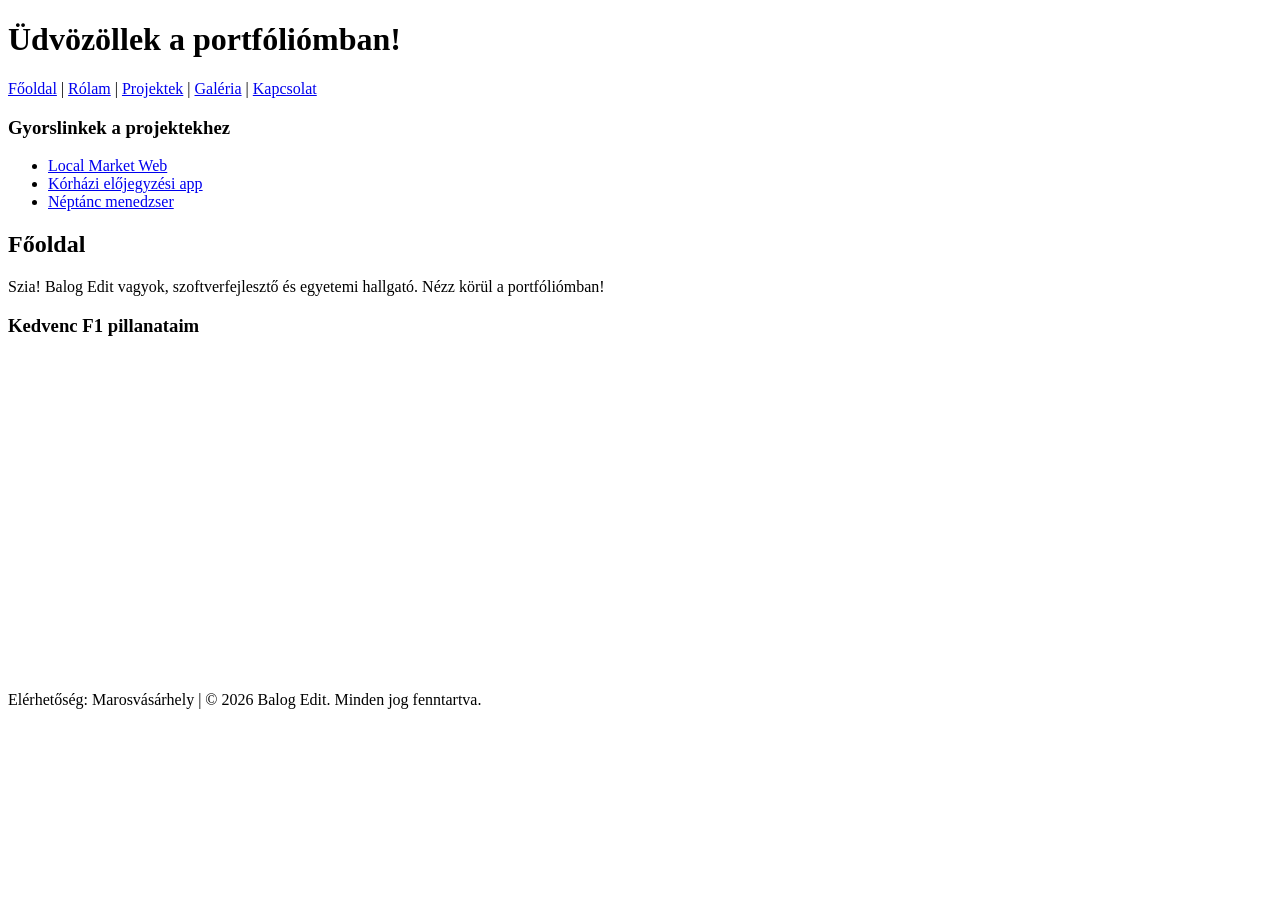
==== index.html @ 8bb85f1c "init commit" ====
<!DOCTYPE html>
<html lang="hu">
<head>
    <title>Balog Edit - Portfólió</title>
</head>
<body>
    <header>
        <h1>Üdvözöllek a portfóliómban!</h1>
        <nav>
            <a href="index.html">Főoldal</a> |
            <a href="rolam.html">Rólam</a> |
            <a href="projektek.html">Projektek</a> |
            <a href="galeria.html">Galéria</a> |
            <a href="kapcsolat.html">Kapcsolat</a>
        </nav>
    </header>

    <aside>
        <h3>Gyorslinkek a projektekhez</h3>
        <ul>
            <li><a href="projektek.html#local-market">Local Market Web</a></li>
            <li><a href="projektek.html#korhazi-app">Kórházi előjegyzési app</a></li>
            <li><a href="projektek.html#neptanc">Néptánc menedzser</a></li>
        </ul>
    </aside>

    <main>
        <h2>Főoldal</h2>
        <p>Szia! Balog Edit vagyok, szoftverfejlesztő és egyetemi hallgató. Nézz körül a portfóliómban!</p>
        
        <h3>Kedvenc F1 pillanataim</h3>
        <iframe 
            width="560" 
            height="315" 
            src="https://www.youtube.com/embed/qdQNfF1-2rw" 
            title="Lando Norris: Greatest Team Radio Moments" 
            frameborder="0" 
            allow="accelerometer; autoplay; clipboard-write; encrypted-media; gyroscope; picture-in-picture; web-share" 
            allowfullscreen>
        </iframe>
    </main>

    <footer>
        <p>Elérhetőség: Marosvásárhely | &copy; 2026 Balog Edit. Minden jog fenntartva.</p>
    </footer>
</body>
</html>
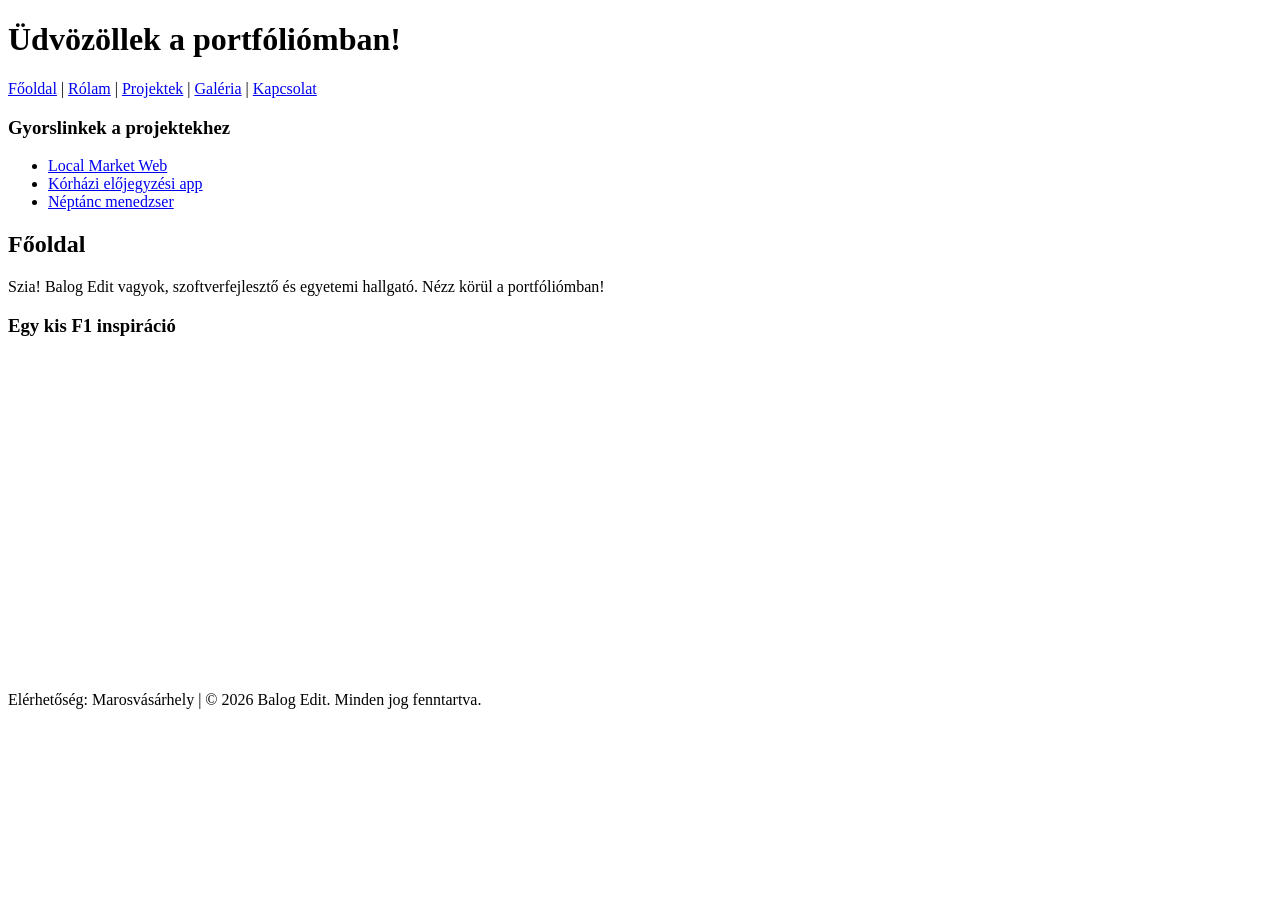
==== commit a7039a62: "video replacement" ====
--- a/index.html
+++ b/index.html
@@ -28,16 +28,9 @@
         <h2>Főoldal</h2>
         <p>Szia! Balog Edit vagyok, szoftverfejlesztő és egyetemi hallgató. Nézz körül a portfóliómban!</p>
         
-        <h3>Kedvenc F1 pillanataim</h3>
-        <iframe 
-            width="560" 
-            height="315" 
-            src="https://www.youtube.com/embed/qdQNfF1-2rw" 
-            title="Lando Norris: Greatest Team Radio Moments" 
-            frameborder="0" 
-            allow="accelerometer; autoplay; clipboard-write; encrypted-media; gyroscope; picture-in-picture; web-share" 
-            allowfullscreen>
-        </iframe>
+        <h3>Egy kis F1 inspiráció</h3>
+        <!-- Egy Lando Norris / McLaren videó beágyazása -->
+        <iframe width="560" height="315" src="https://www.youtube.com/embed/8v_JzGj7k1w" title="YouTube video" frameborder="0" allowfullscreen></iframe>
     </main>
 
     <footer>
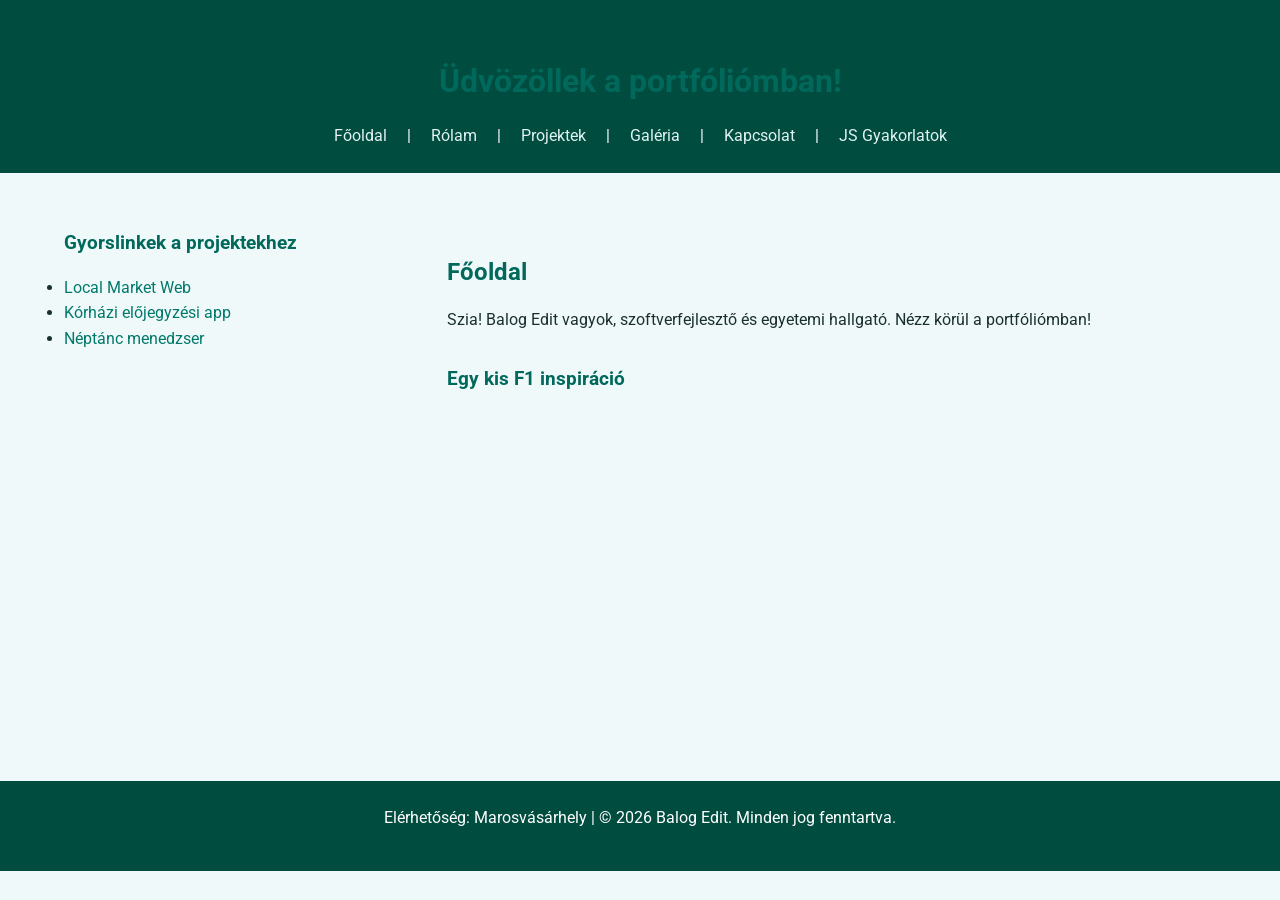
==== commit 8b0bb311: "css stilusok alkalmazasa" ====
--- a/index.html
+++ b/index.html
@@ -1,40 +1,74 @@
-<!DOCTYPE html>
+<!doctype html>
 <html lang="hu">
-<head>
+  <head>
+    <meta name="viewport" content="width=device-width, initial-scale=1.0" />
     <title>Balog Edit - Portfólió</title>
-</head>
-<body>
+
+    <link
+      href="https://fonts.googleapis.com/css2?family=Roboto:wght@300;400;700&display=swap"
+      rel="stylesheet"
+    />
+
+    <link rel="stylesheet" href="base.css" />
+    <link rel="stylesheet" href="components.css" />
+
+    <style>
+      .highlight {
+        background-color: #e0f2f1;
+        font-weight: bold;
+        padding: 0 4px;
+        border-radius: 4px;
+      }
+      .warning-text {
+        color: #004d40;
+        font-style: italic;
+      }
+    </style>
+  </head>
+  <body>
     <header>
-        <h1>Üdvözöllek a portfóliómban!</h1>
-        <nav>
-            <a href="index.html">Főoldal</a> |
-            <a href="rolam.html">Rólam</a> |
-            <a href="projektek.html">Projektek</a> |
-            <a href="galeria.html">Galéria</a> |
-            <a href="kapcsolat.html">Kapcsolat</a>
-        </nav>
+      <h1>Üdvözöllek a portfóliómban!</h1>
+      <nav>
+        <a href="index.html">Főoldal</a> | <a href="rolam.html">Rólam</a> |
+        <a href="projektek.html">Projektek</a> | <a href="galeria.html">Galéria</a> |
+        <a href="kapcsolat.html">Kapcsolat</a> | <a href="js-gyakorlatok.html">JS Gyakorlatok</a>
+      </nav>
     </header>
 
-    <aside>
+    <div class="layout-container">
+      <aside>
         <h3>Gyorslinkek a projektekhez</h3>
         <ul>
-            <li><a href="projektek.html#local-market">Local Market Web</a></li>
-            <li><a href="projektek.html#korhazi-app">Kórházi előjegyzési app</a></li>
-            <li><a href="projektek.html#neptanc">Néptánc menedzser</a></li>
+          <li><a href="projektek.html#local-market">Local Market Web</a></li>
+          <li>
+            <a href="projektek.html#korhazi-app">Kórházi előjegyzési app</a>
+          </li>
+          <li><a href="projektek.html#neptanc">Néptánc menedzser</a></li>
         </ul>
-    </aside>
+      </aside>
 
-    <main>
+      <main>
         <h2>Főoldal</h2>
-        <p>Szia! Balog Edit vagyok, szoftverfejlesztő és egyetemi hallgató. Nézz körül a portfóliómban!</p>
-        
+        <p>
+          Szia! Balog Edit vagyok, szoftverfejlesztő és egyetemi hallgató. Nézz körül a
+          portfóliómban!
+        </p>
+
         <h3>Egy kis F1 inspiráció</h3>
         <!-- Egy Lando Norris / McLaren videó beágyazása -->
-        <iframe width="560" height="315" src="https://www.youtube.com/embed/8v_JzGj7k1w" title="YouTube video" frameborder="0" allowfullscreen></iframe>
-    </main>
+        <iframe
+          width="560"
+          height="315"
+          src="https://www.youtube.com/embed/8v_JzGj7k1w"
+          title="YouTube video"
+          frameborder="0"
+          allowfullscreen
+        ></iframe>
+      </main>
+    </div>
 
     <footer>
-        <p>Elérhetőség: Marosvásárhely | &copy; 2026 Balog Edit. Minden jog fenntartva.</p>
+      <p>Elérhetőség: Marosvásárhely | &copy; 2026 Balog Edit. Minden jog fenntartva.</p>
     </footer>
-</body>
-</html>+  </body>
+</html>
--- a/base.css
+++ b/base.css
@@ -0,0 +1,61 @@
+*,
+*::before,
+*::after {
+  box-sizing: border-box;
+  margin: 0;
+  padding: 0;
+}
+
+body {
+  font-family: 'Roboto', sans-serif;
+  background-color: #f0f9f9;
+  color: #1a3030;
+  line-height: 1.6;
+}
+
+p {
+  margin-bottom: 16px;
+}
+
+h1,
+h2,
+h3,
+h4 {
+  margin-top: 32px;
+  margin-bottom: 16px;
+  color: #00695c;
+  font-weight: 700;
+}
+
+*:focus {
+  outline: 3px solid #00bfa5;
+  outline-offset: 4px;
+}
+
+main {
+  max-width: 1000px;
+  margin: 0 auto;
+  padding: 24px;
+}
+
+.layout-container {
+  display: flex;
+  flex-wrap: wrap;
+  gap: 24px;
+  padding: 24px;
+  max-width: 1200px;
+  margin: 0 auto;
+}
+
+header,
+footer {
+  background-color: #004d40;
+  color: white;
+  padding: 24px;
+  text-align: center;
+}
+
+nav a {
+  color: #e0f2f1;
+  margin: 0 16px;
+}
--- a/components.css
+++ b/components.css
@@ -0,0 +1,173 @@
+a {
+  color: #00796b;
+  text-decoration: none;
+  transition:
+    color 0.3s ease,
+    text-decoration 0.3s ease;
+}
+
+a:hover {
+  color: #004d40;
+  text-decoration: underline;
+}
+
+nav a:hover {
+  color: #00bfa5;
+}
+
+button,
+.btn {
+  background-color: #00897b;
+  color: #ffffff;
+  border: none;
+  padding: 12px 24px;
+  margin: 8px 0;
+  font-size: 16px;
+  border-radius: 8px;
+  cursor: pointer;
+  font-family: 'Roboto', sans-serif;
+  font-weight: 700;
+  transition:
+    background-color 0.3s ease,
+    transform 0.2s ease;
+}
+
+button:hover,
+.btn:hover {
+  background-color: #004d40;
+  transform: translateY(-2px);
+}
+
+img {
+  max-width: 100%;
+  height: auto;
+  border-radius: 8px;
+}
+
+img.avatar {
+  display: block;
+  margin: 0 auto 24px auto;
+  border-radius: 50%;
+  width: 200px;
+  height: 200px;
+  object-fit: cover;
+  border: 4px solid #00bfa5;
+}
+
+ol.custom-list {
+  list-style-type: upper-roman;
+  padding-left: 48px;
+  margin-bottom: 24px;
+}
+
+ol.custom-list li {
+  margin-bottom: 8px;
+}
+
+.gallery {
+  display: grid;
+  /* Automatikusan alkalmazkodó oszlopok, min 300px szélességgel */
+  grid-template-columns: repeat(auto-fit, minmax(300px, 1fr));
+  gap: 32px; /* Kicsit nagyobb távolság a kártyák között */
+  margin-top: 24px;
+  align-items: start; /* Felülre igazítja az elemeket */
+}
+
+/* Galéria elemeinek kártya-szerű esztétikája */
+.gallery figure {
+  background-color: #ffffff;
+  padding: 16px;
+  border-radius: 12px;
+  box-shadow: 0 4px 12px rgba(0, 77, 64, 0.1);
+  margin: 0;
+  transition: transform 0.3s ease;
+  display: flex;
+  flex-direction: column; /* A képet és a szöveget egymás alá rendezi */
+  align-items: center; /* Vízszintesen középre igazítja a képet a kártyán belül */
+}
+
+.gallery figure:hover {
+  transform: scale(1.02);
+}
+
+.gallery img {
+  max-width: 100%;
+  /* Fixáljuk a magasságot, hogy a kártyák egyformák legyenek. 
+       A 'contain' biztosítja, hogy ne vágja le a képet. */
+  height: 300px;
+  object-fit: contain;
+  border-radius: 8px;
+}
+
+.gallery figcaption {
+  text-align: center;
+  margin-top: 16px;
+  font-weight: bold;
+  color: #00796b;
+}
+
+input,
+textarea {
+  width: 100%;
+  max-width: 400px;
+  padding: 12px;
+  margin-top: 8px;
+  margin-bottom: 16px;
+  border: 1px solid #b2dfdb;
+  border-radius: 8px;
+  font-family: 'Roboto', sans-serif;
+}
+
+table {
+  width: 100%;
+  border-collapse: collapse;
+  margin-bottom: 24px;
+  background-color: #ffffff;
+  box-shadow: 0 4px 12px rgba(0, 77, 64, 0.1);
+}
+
+th,
+td {
+  padding: 16px;
+  border: 1px solid #b2dfdb;
+  text-align: left;
+}
+
+th {
+  background-color: #004d40;
+  color: #ffffff;
+  font-weight: 700;
+}
+
+tr:nth-child(even) {
+  background-color: #f0f9f9; /* Halvány menta sorminta */
+}
+
+/* Űrlap elrendezése */
+.contact-form {
+  display: flex;
+  flex-direction: column; /* Egymás alá rendezi a címkéket és mezőket */
+  max-width: 500px; /* Ne legyen túl széles az űrlap */
+  /* Ide nem teszünk margin: 0 auto;-t, hogy balra igazítva maradjon a címsor alatt */
+}
+
+.contact-form label {
+  margin-top: 16px;
+  font-weight: bold;
+  color: #004d40;
+}
+
+.contact-form input,
+.contact-form textarea {
+  width: 100%;
+  padding: 12px;
+  margin-top: 8px; /* Távolság a címkétől */
+  border: 1px solid #b2dfdb;
+  border-radius: 8px;
+  font-family: 'Roboto', sans-serif;
+}
+
+.contact-form button[type='submit'] {
+  margin-top: 24px;
+  align-self: flex-start; /* A gomb ne húzódjon ki teljes szélességre, maradjon a bal oldalon */
+}
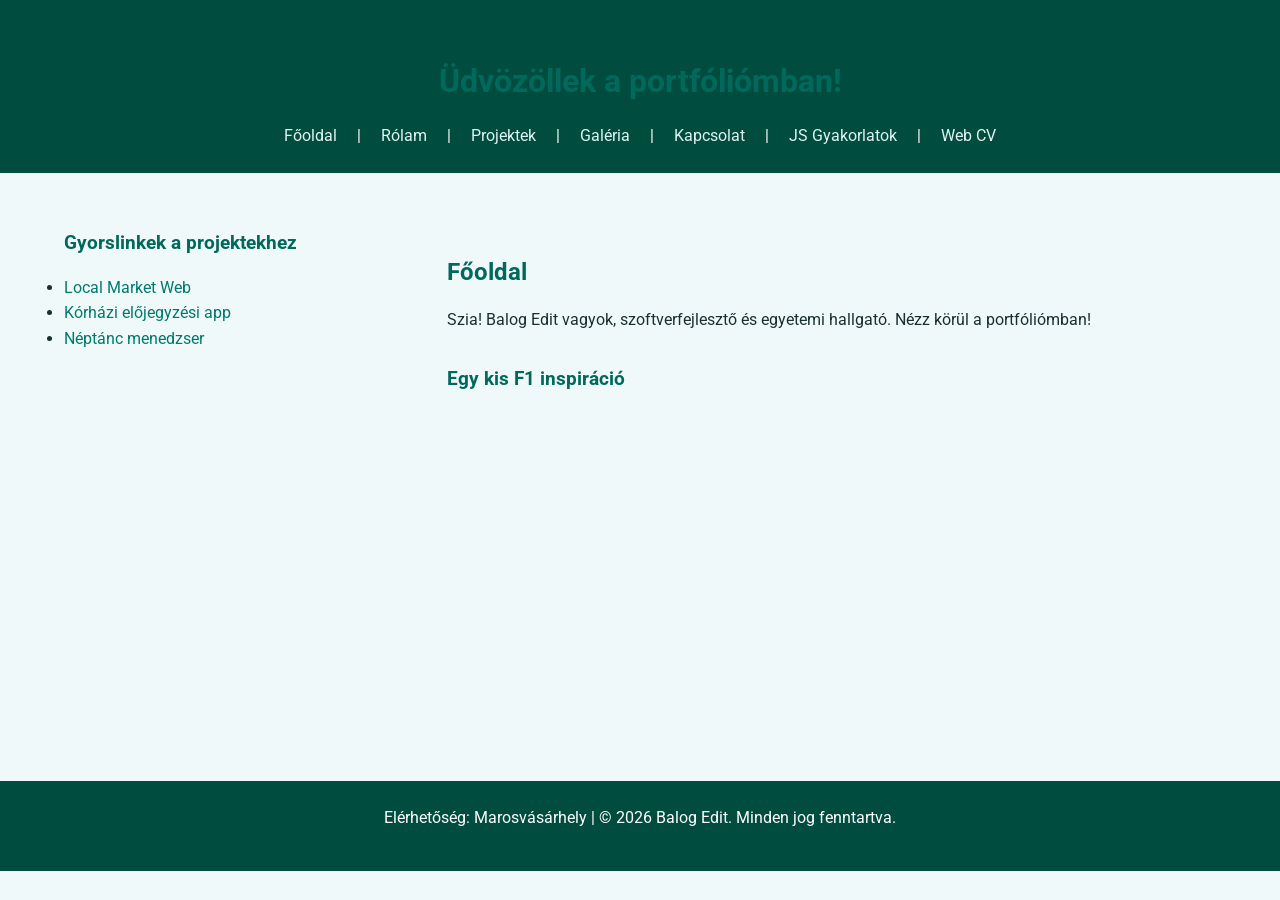
==== commit cd190ab9: "web cv added" ====
--- a/index.html
+++ b/index.html
@@ -31,7 +31,8 @@
       <nav>
         <a href="index.html">Főoldal</a> | <a href="rolam.html">Rólam</a> |
         <a href="projektek.html">Projektek</a> | <a href="galeria.html">Galéria</a> |
-        <a href="kapcsolat.html">Kapcsolat</a> | <a href="js-gyakorlatok.html">JS Gyakorlatok</a>
+        <a href="kapcsolat.html">Kapcsolat</a> | <a href="js-gyakorlatok.html">JS Gyakorlatok</a> |
+        <a href="portfolio.html">Web CV</a>
       </nav>
     </header>
 
